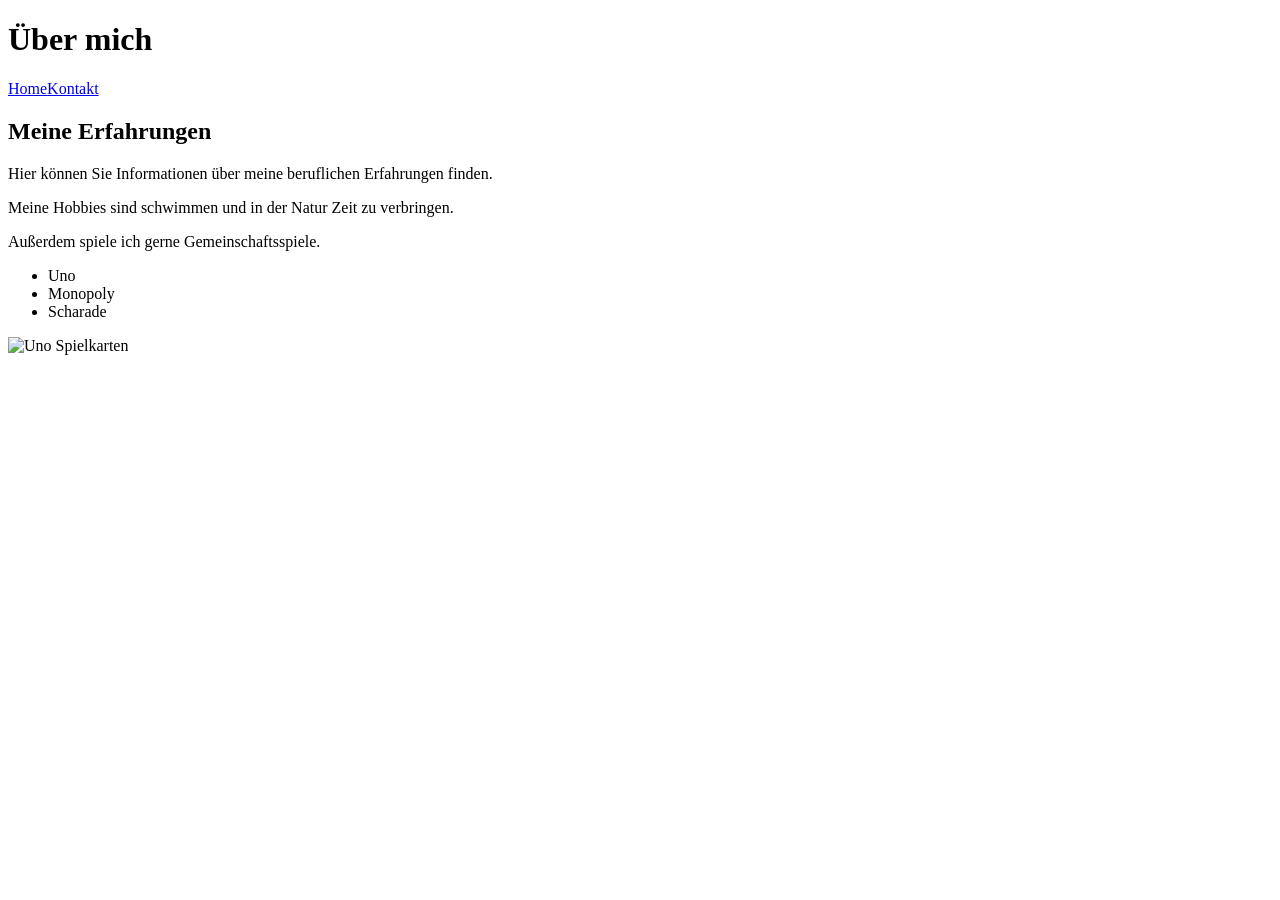
==== index.html @ cb070778 "erstellt" ====
<!DOCTYPE html>
<html lang="de">
<head>
    <meta charset="UTF-8">
    <meta name="viewport" content="width=device-width, initial-scale=1.0">
    <title>Über mich</title>
</head>
<body>
    <header><h1>Über mich</h1>
    <nav><a href="index.html">Home</a><a href="index.html">Kontakt</a></nav>
</header>

    <main> 
        <article>
        <h2>Meine Erfahrungen</h2>
        <p>Hier können Sie Informationen über meine beruflichen Erfahrungen finden.</p>
        <p>Meine Hobbies sind schwimmen und in der Natur Zeit zu verbringen.</p>
        <aside>Außerdem spiele ich gerne Gemeinschaftsspiele.</aside>
    </article>

<ul>
    <li>Uno</li>
    <li>Monopoly</li>
    <li>Scharade</li>
</ul>

<img src="https://upload.wikimedia.org/wikipedia/commons/2/28/Baraja_de_UNO.JPG?utm_source=de.wikipedia.org&utm_campaign=index&utm_content=original" alt="Uno Spielkarten" width="200" height="200">

    </main>
    

</body>
</html>
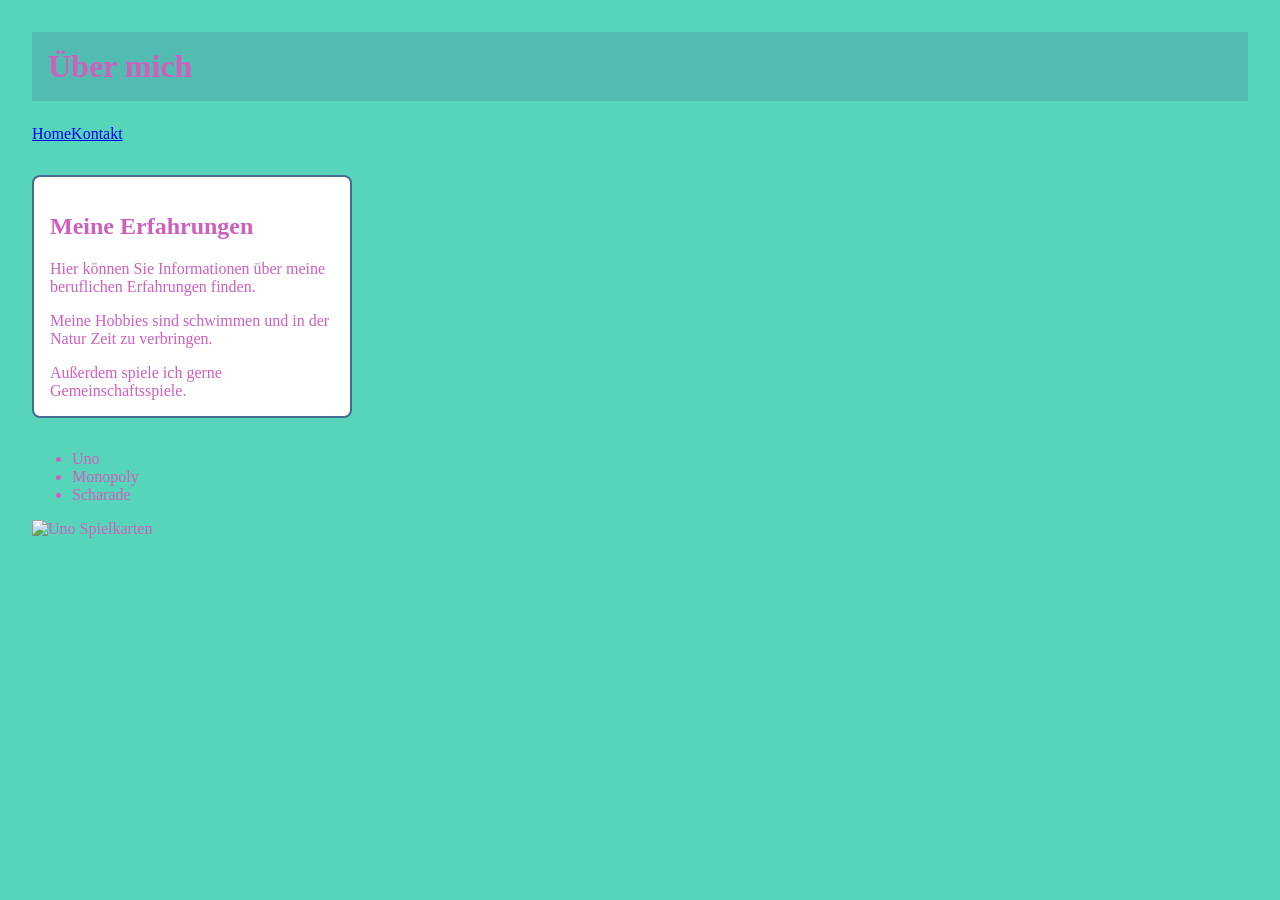
==== commit 1e99c7bd: "Aufgabe erledigt" ====
--- a/index.html
+++ b/index.html
@@ -3,6 +3,7 @@
 <head>
     <meta charset="UTF-8">
     <meta name="viewport" content="width=device-width, initial-scale=1.0">
+    <link rel="stylesheet" href="style.css">
     <title>Über mich</title>
 </head>
 <body>
@@ -11,7 +12,7 @@
 </header>
 
     <main> 
-        <article>
+        <article class="karte">
         <h2>Meine Erfahrungen</h2>
         <p>Hier können Sie Informationen über meine beruflichen Erfahrungen finden.</p>
         <p>Meine Hobbies sind schwimmen und in der Natur Zeit zu verbringen.</p>
--- a/style.css
+++ b/style.css
@@ -0,0 +1,26 @@
+* {
+  box-sizing: border-box;
+}
+
+body {
+  background-color: #56d5ba;
+  color: #d05ebd;
+  margin: 0;
+  padding: 2rem;
+}
+
+.karte {
+  width: 20rem;
+  max-width: 100%;
+  background-color: white;
+  padding: 1rem;
+  margin: 2rem 0;
+  border: 2px solid #476b93;
+  border-radius: 0.5rem;
+}
+
+h1 {
+  background-color: rgba(71, 86, 147, 0.2);
+  padding: 1rem;
+  margin: 0 0 1.5rem;
+}
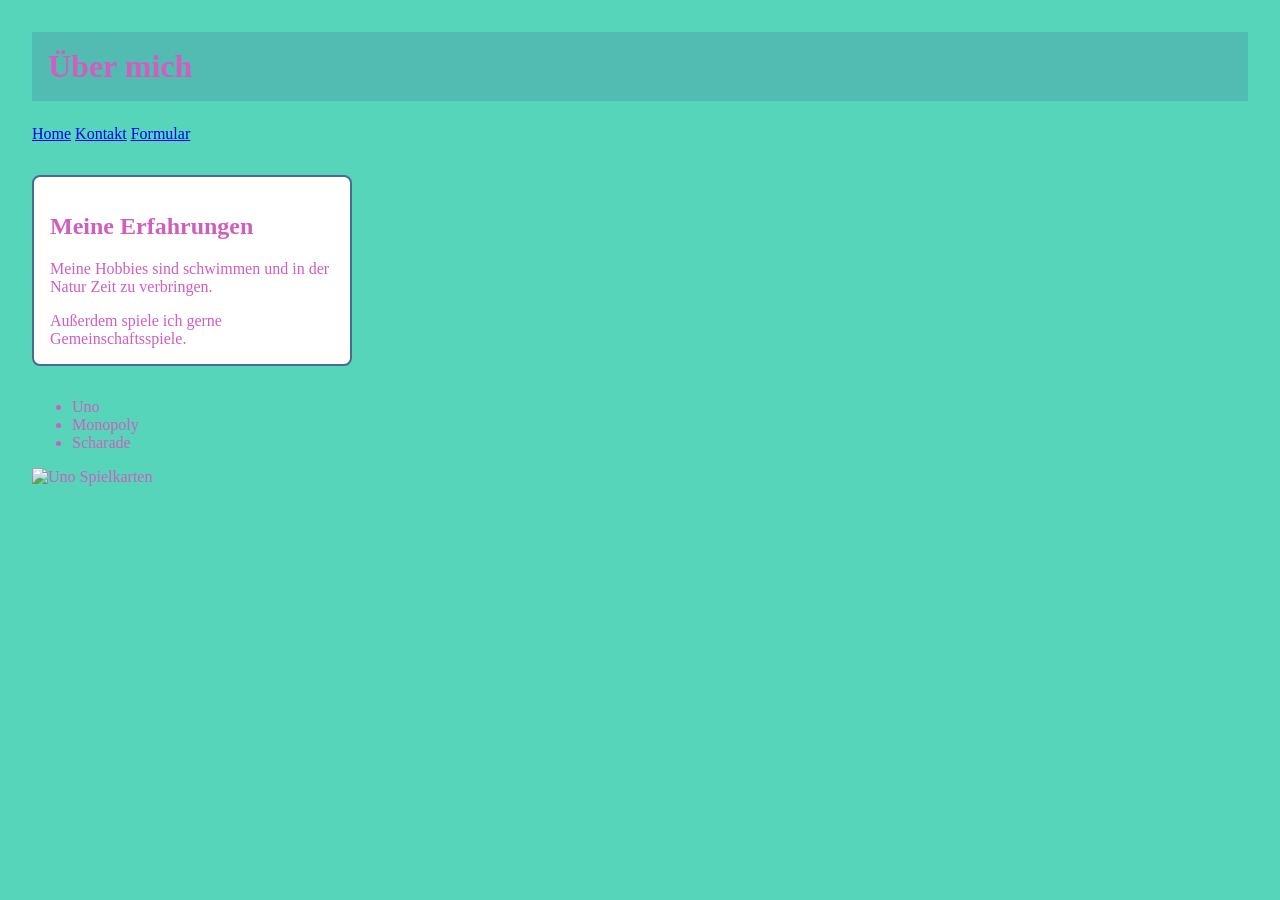
==== commit 6673591d: "veränderungen" ====
--- a/index.html
+++ b/index.html
@@ -4,17 +4,18 @@
     <meta charset="UTF-8">
     <meta name="viewport" content="width=device-width, initial-scale=1.0">
     <link rel="stylesheet" href="style.css">
+    <form action=“Zielseite.html” method=“get” >
+</form>
     <title>Über mich</title>
 </head>
 <body>
     <header><h1>Über mich</h1>
-    <nav><a href="index.html">Home</a><a href="index.html">Kontakt</a></nav>
+    <nav><a href="index.html">Home</a> <a href="index.html">Kontakt</a> <a href="Zielseite.html">Formular</a></nav>
 </header>
 
     <main> 
         <article class="karte">
         <h2>Meine Erfahrungen</h2>
-        <p>Hier können Sie Informationen über meine beruflichen Erfahrungen finden.</p>
         <p>Meine Hobbies sind schwimmen und in der Natur Zeit zu verbringen.</p>
         <aside>Außerdem spiele ich gerne Gemeinschaftsspiele.</aside>
     </article>
